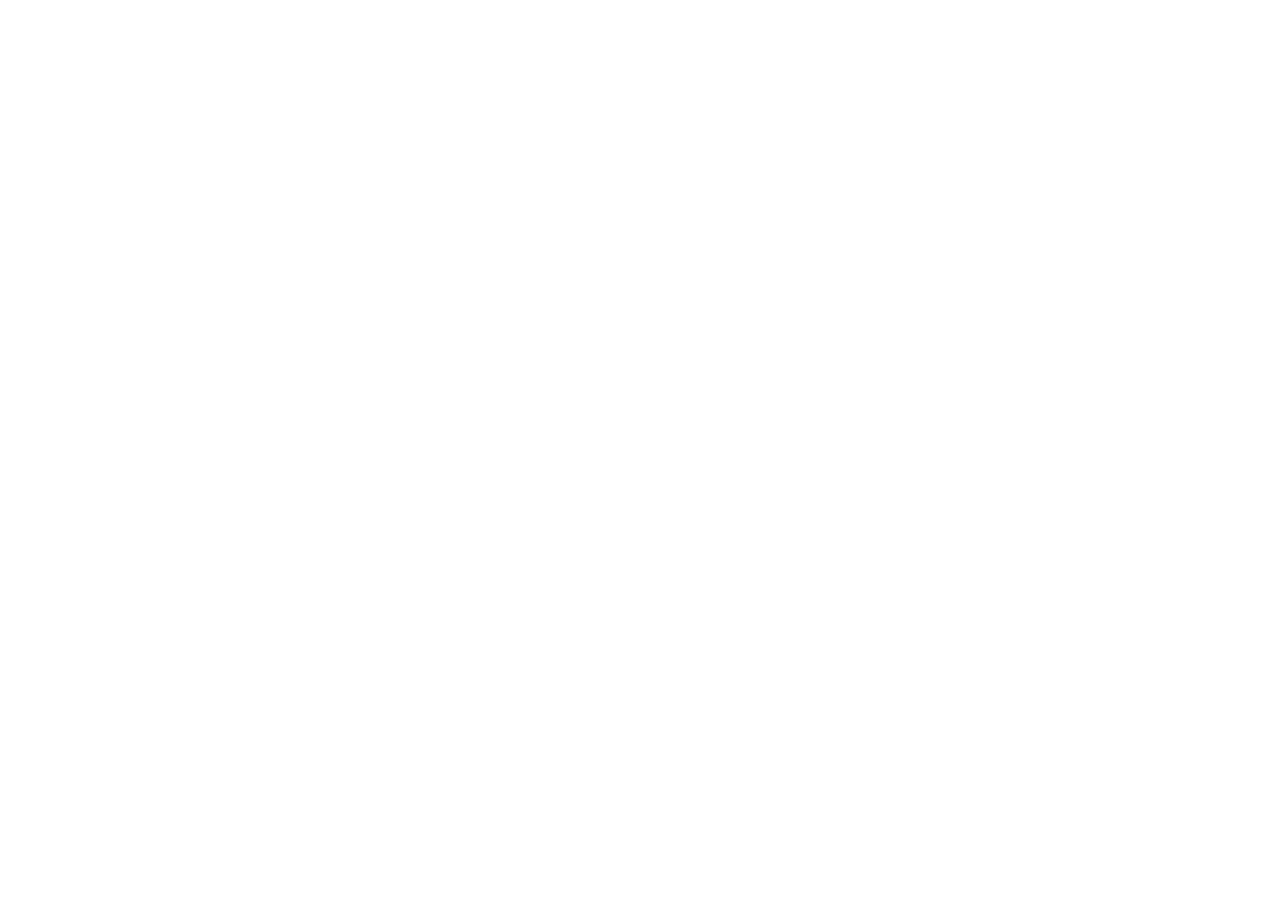
==== inicio.html @ eb160935 "subida con casi conexion a bd" ====
<!DOCTYPE html>
<html lang="en">
<head>
    <meta charset="UTF-8">
    <meta http-equiv="X-UA-Compatible" content="IE=edge">
    <meta name="viewport" content="width=device-width, initial-scale=1.0">
    <title>Document</title>
</head>
<body>
    
</body><!DOCTYPE html>
<html lang="en">
<head>
    <meta charset="UTF-8">
    <meta http-equiv="X-UA-Compatible" content="IE=edge">
    <meta name="viewport" content="width=device-width, initial-scale=1.0">
    <title>Document</title>
</head>
<body>
    
</body>
</html>
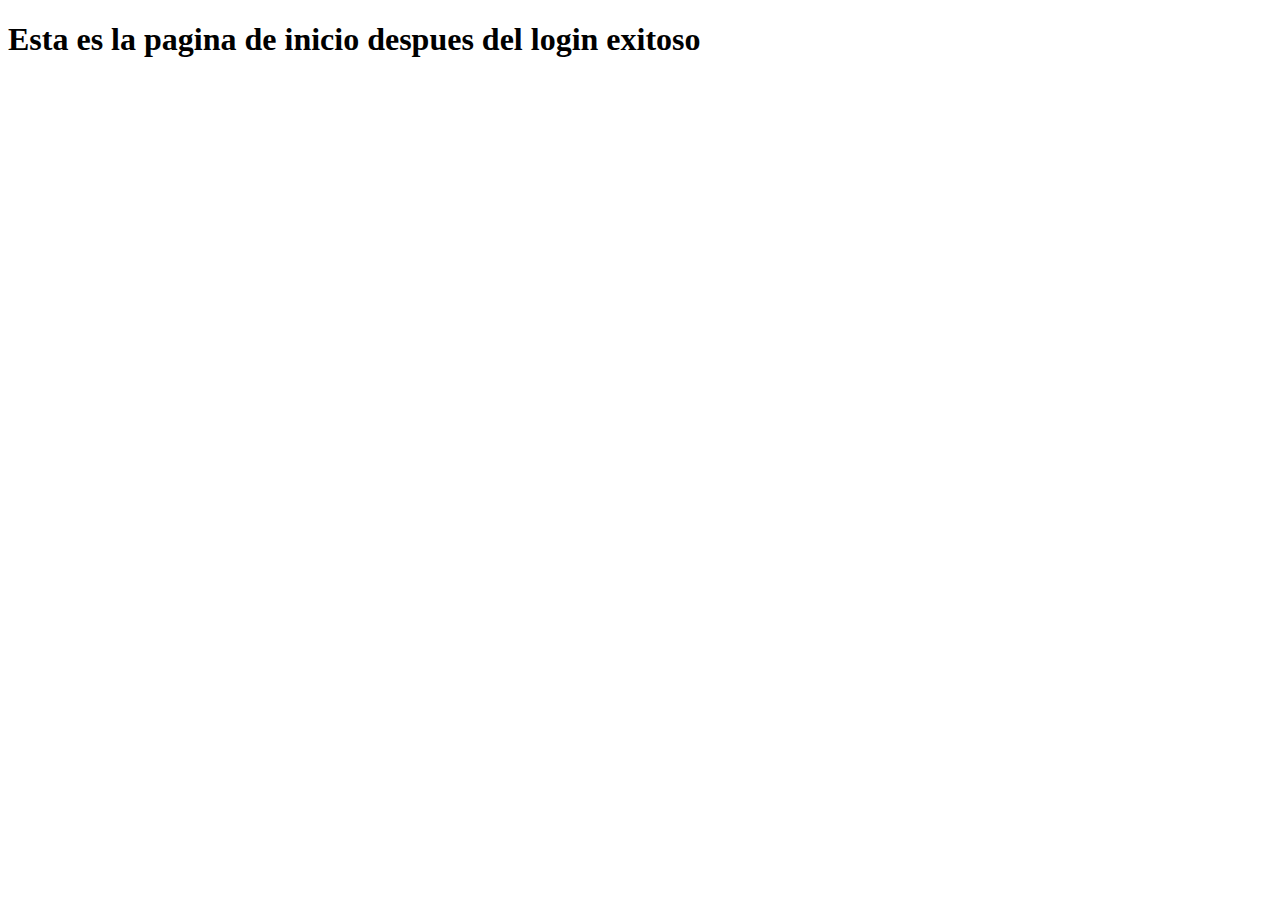
==== commit e8fe8013: "correcciones de zahid" ====
--- a/inicio.html
+++ b/inicio.html
@@ -7,16 +7,6 @@
     <title>Document</title>
 </head>
 <body>
-    
-</body><!DOCTYPE html>
-<html lang="en">
-<head>
-    <meta charset="UTF-8">
-    <meta http-equiv="X-UA-Compatible" content="IE=edge">
-    <meta name="viewport" content="width=device-width, initial-scale=1.0">
-    <title>Document</title>
-</head>
-<body>
-    
+    <h1>Esta es la pagina de inicio despues del login exitoso</h1>
 </body>
 </html>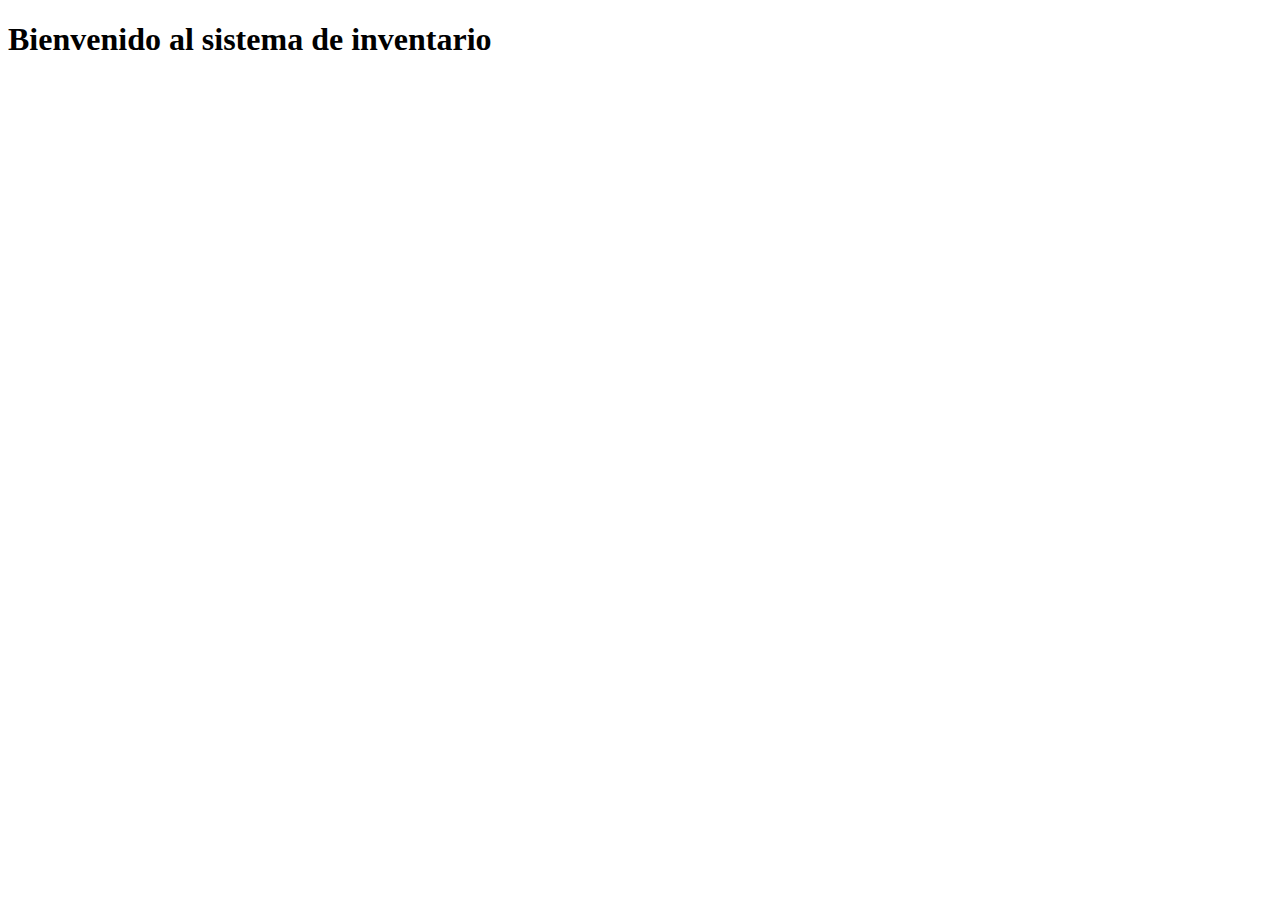
==== commit f6e95aa3: "login correcto revisado" ====
--- a/inicio.html
+++ b/inicio.html
@@ -7,6 +7,6 @@
     <title>Document</title>
 </head>
 <body>
-    <h1>Esta es la pagina de inicio despues del login exitoso</h1>
+    <h1>Bienvenido al sistema de inventario</h1>
 </body>
 </html>